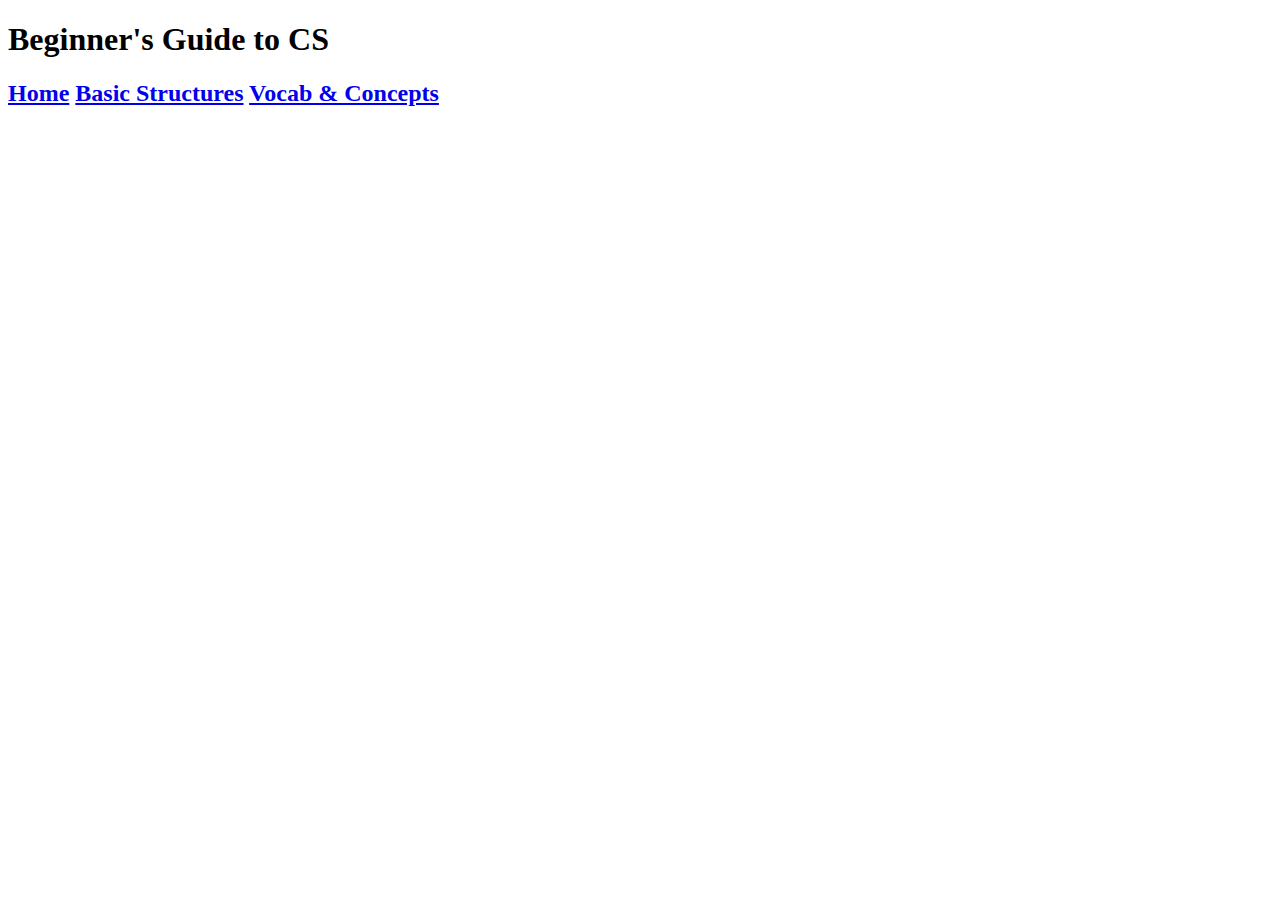
==== structures.html @ f0b13df9 "hi" ====
<!DOCTYPE html>
<html lang="en">
<head>
    <meta charset="UTF-8">
    <meta http-equiv="X-UA-Compatible" content="IE=edge">
    <meta name="viewport" content="width=device-width, initial-scale=1.0">
    <title>Basic Structures</title>
</head>
<body>
    <h1>Beginner's Guide to CS</h1>

    <!--nav bar-->
<h2>
    <a href="index.html">Home</a>
    <a href="structures.html">Basic Structures</a>
    <a href="vocab.html">Vocab & Concepts</a>
</h2>


</body>
</html>
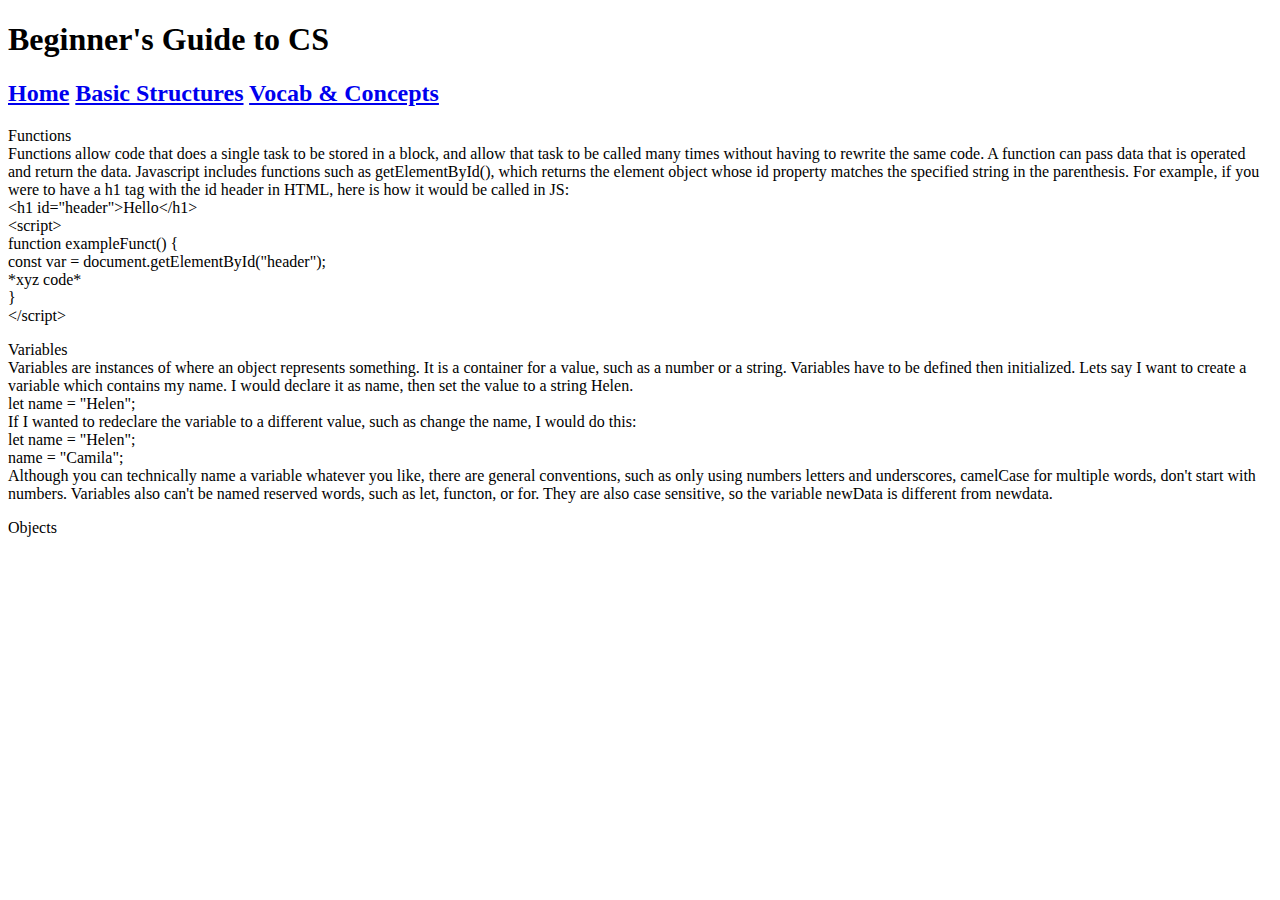
==== commit 31cbc2c7: "hi2" ====
--- a/structures.html
+++ b/structures.html
@@ -16,6 +16,49 @@
     <a href="vocab.html">Vocab & Concepts</a>
 </h2>
 
+<div class="left">
+<p>
+    Functions
+    <br>
+    Functions allow code that does a single task to be stored in a block, and allow that task to be called
+    many times without having to rewrite the same code. A function can pass data that is operated and return the data.
+    Javascript includes functions such as getElementById(), which returns the element object whose id property matches the specified
+    string in the parenthesis. For example, if you were to have a h1 tag with the id header in HTML, here is how it would be called in JS:
+    <br>
+    &lt;h1 id="header"&gt;Hello&lt;/h1&gt;
+    <br>
+    &lt;script&gt; <br>
+    function exampleFunct() { <br>
+        const var = document.getElementById("header"); <br>
+        *xyz code* <br>
+    } <br>
+    &lt;/script&gt;
+</p>
+<p>
+    Variables
+    <br>
+    Variables are instances of where an object represents something.
+    It is a container for a value, such as a number or a string. Variables
+    have to be defined then initialized. Lets say I want to create a variable which
+    contains my name. I would declare it as name, then set the value to a string Helen.
+    <br>
+    let name = "Helen"; <br>
+    If I wanted to redeclare the variable to a different value, such as change the name, I would do this:
+    <br>
+    let name = "Helen"; <br>
+    name = "Camila";
+    <br>
+    Although you can technically name a variable whatever you like, there are general conventions, such as
+    only using numbers letters and underscores, camelCase for multiple words, don't start with numbers. 
+    Variables also can't be named reserved words, such as let, functon, or for. They are also case sensitive,
+    so the variable newData is different from newdata.
+    </p>
+    <p>
+        Objects
+        <br>
+        
+    </p>
+</div>
 
 </body>
 </html>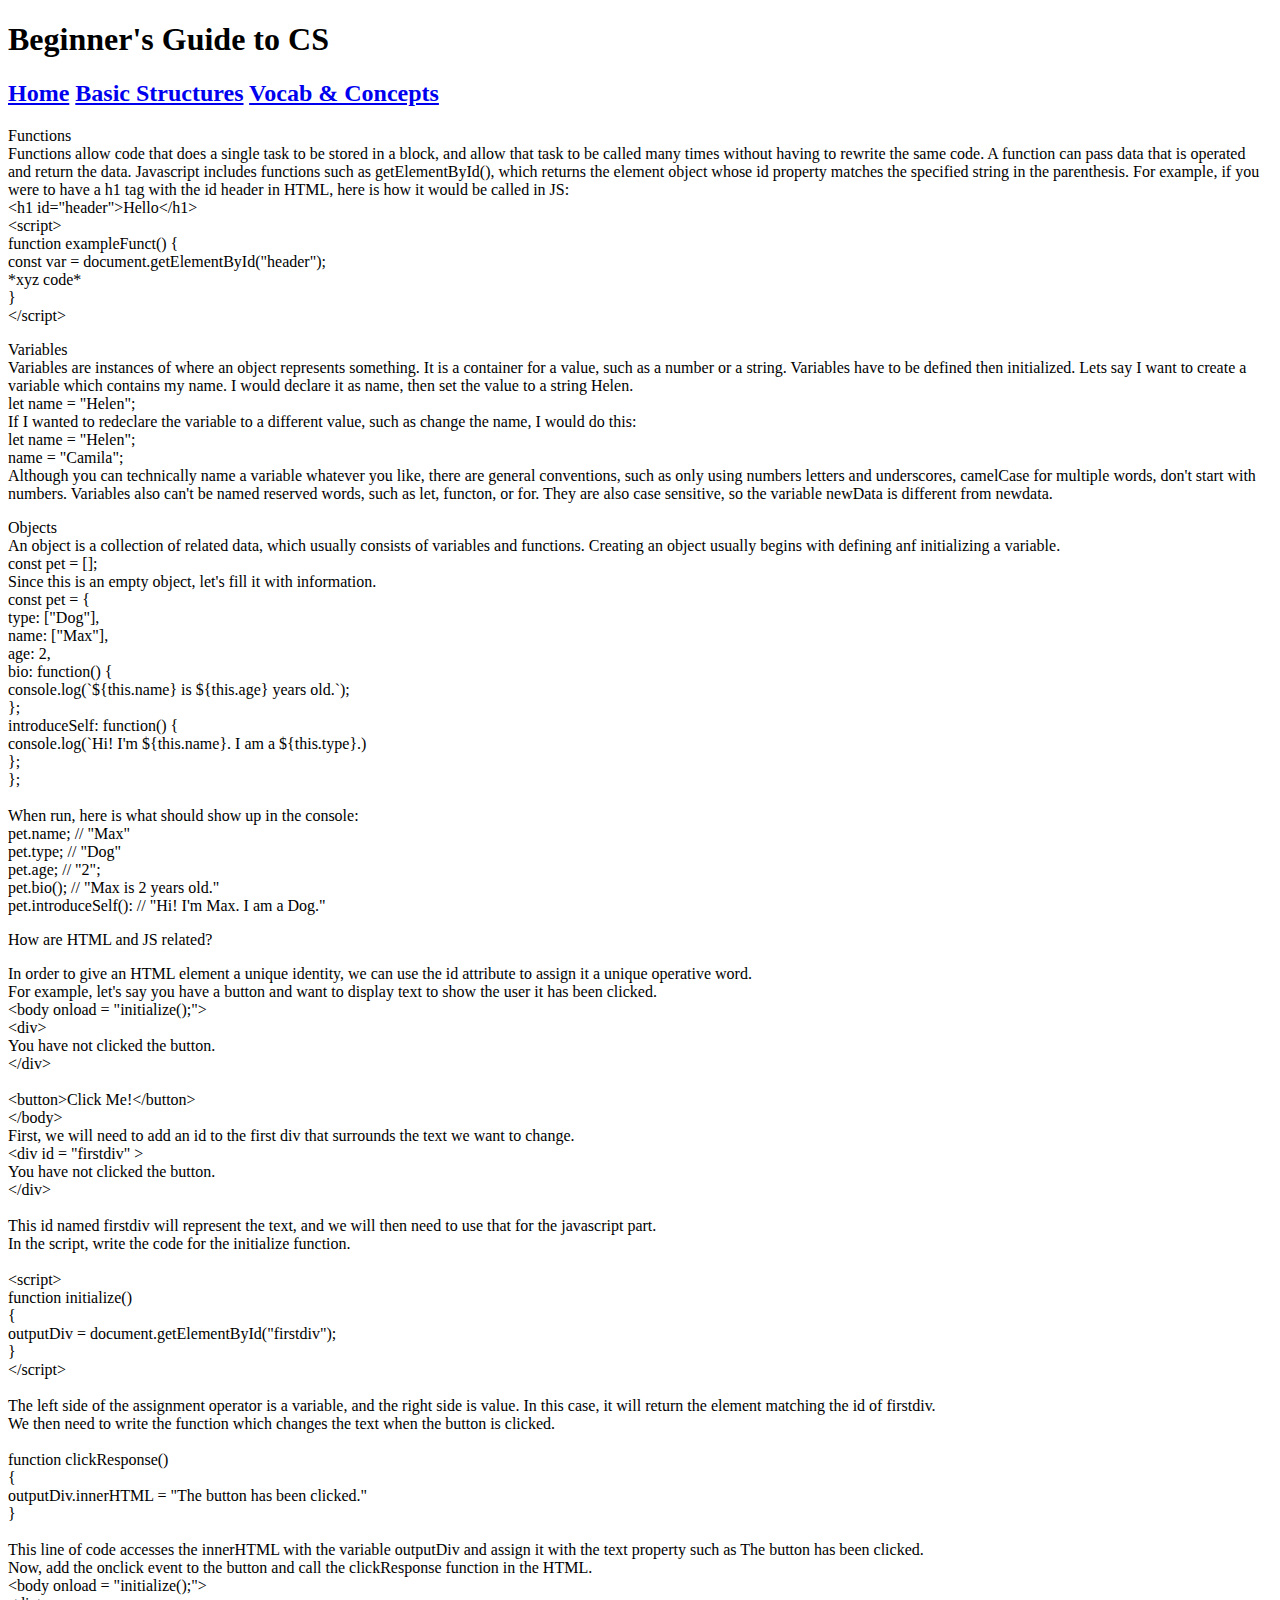
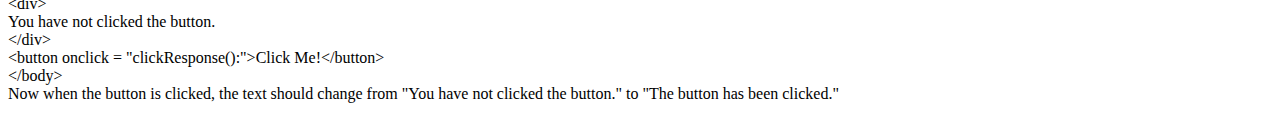
==== commit d38af85b: "structures finished" ====
--- a/structures.html
+++ b/structures.html
@@ -56,8 +56,76 @@
     <p>
         Objects
         <br>
-        
+        An object is a collection of related data, which usually consists of variables and functions.
+        Creating an object usually begins with defining anf initializing a variable.
+        <br>
+        const pet = []; <br>
+        Since this is an empty object, let's fill it with information.
+        <br>
+        const pet = { <br>
+            type: ["Dog"], <br>
+            name: ["Max"], <br>
+            age: 2, <br>
+            bio: function() { <br>
+                console.log(`${this.name} is ${this.age} years old.`); <br>
+            }; <br>
+            introduceSelf: function() { <br>
+                console.log(`Hi! I'm ${this.name}. I am a ${this.type}.) <br>
+            }; <br>
+        }; <br>
+        <br>
+        When run, here is what should show up in the console: <br>
+        pet.name; // "Max" <br>
+        pet.type; // "Dog" <br>
+        pet.age; // "2"; <br>
+        pet.bio(); // "Max is 2 years old." <br>
+        pet.introduceSelf(): // "Hi! I'm Max. I am a Dog." <br>
     </p>
+</div>
+
+<div id="right">
+<p>How are HTML and JS related?</p>
+<p>
+    In order to give an HTML element a unique identity, we can use the id attribute to assign it a unique operative word.
+    <br> For example, let's say you have a button and want to display text to show the user it has been clicked.
+    <br>
+    &lt;body onload = "initialize();"&gt; <br>
+    &lt;div&gt; <br>
+    You have not clicked the button. <br>
+    &lt;/div&gt; <br> <br>
+    &lt;button&gt;Click Me!&lt;/button&gt; <br>
+    &lt;/body&gt; <br>
+    First, we will need to add an id to the first div that surrounds the text we want to change. <br>
+    &lt;div id = "firstdiv" &gt; <br>
+    You have not clicked the button. <br>
+    &lt;/div&gt; <br> <br>
+    This id named firstdiv will represent the text, and we will then need to use that for the javascript part. <br>
+    In the script, write the code for the initialize function. <br> <br>
+    &lt;script&gt; <br>
+    function initialize() <br>
+    { <br>
+        outputDiv = document.getElementById("firstdiv"); <br>
+    } <br>
+    &lt;/script&gt; <br> <br>
+    The left side of the assignment operator is a variable, and the right side is value.
+    In this case, it will return the element matching the id of firstdiv. <br>
+    We then need to write the function which changes the text when the button is clicked. <br> <br>
+    function clickResponse() <br>
+    { <br>
+        outputDiv.innerHTML = "The button has been clicked." <br>
+    } <br> <br>
+    This line of code accesses the innerHTML with the variable outputDiv and assign it with 
+    the text property such as The button has been clicked. <br>
+    Now, add the onclick event to the button and call the clickResponse function in the HTML. <br>
+    &lt;body onload = "initialize();"&gt; <br>
+    &lt;div&gt; <br>
+    You have not clicked the button. <br>
+    &lt;/div&gt; <br>
+    &lt;button onclick = "clickResponse():">Click Me!&lt;/button&gt; <br>
+    &lt;/body&gt; <br>
+    Now when the button is clicked, the text should change from "You have not clicked the button." to "The button has been clicked." <br>
+</p>
+
 </div>
 
 </body>
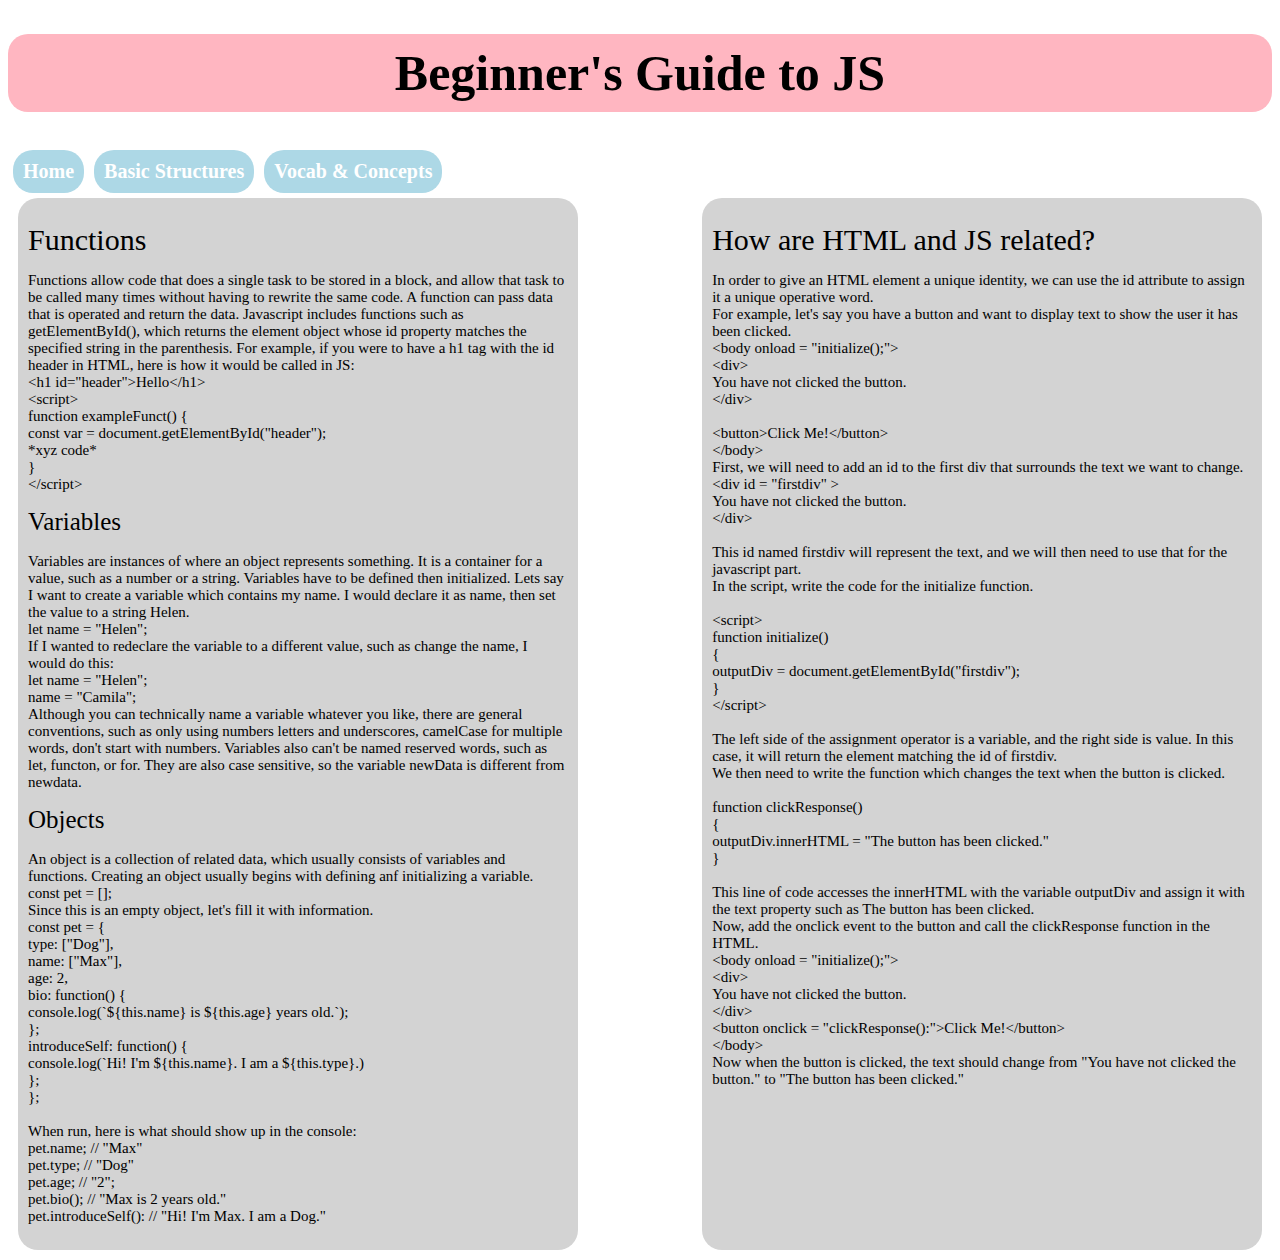
==== commit aa1d4b7a: "css" ====
--- a/structures.html
+++ b/structures.html
@@ -5,21 +5,24 @@
     <meta http-equiv="X-UA-Compatible" content="IE=edge">
     <meta name="viewport" content="width=device-width, initial-scale=1.0">
     <title>Basic Structures</title>
+    <link rel="stylesheet" href="style.css">
 </head>
 <body>
-    <h1>Beginner's Guide to CS</h1>
+    <h1>Beginner's Guide to JS</h1>
 
-    <!--nav bar-->
-<h2>
-    <a href="index.html">Home</a>
-    <a href="structures.html">Basic Structures</a>
-    <a href="vocab.html">Vocab & Concepts</a>
-</h2>
+       <!--nav bar-->
+<h2 class="navbar">
+    <ul>
+    <li><a href="index.html">Home</a></li>
+    <li><a href="structures.html">Basic Structures</a></li>
+    <li><a href="vocab.html">Vocab & Concepts</a></li>
+</ul>
+</h2> <br> <br>
 
-<div class="left">
+<div id="container">
+<div id="left">
+<p> <div class="page2subhead">Functions</div> </p>
 <p>
-    Functions
-    <br>
     Functions allow code that does a single task to be stored in a block, and allow that task to be called
     many times without having to rewrite the same code. A function can pass data that is operated and return the data.
     Javascript includes functions such as getElementById(), which returns the element object whose id property matches the specified
@@ -34,8 +37,7 @@
     } <br>
     &lt;/script&gt;
 </p>
-<p>
-    Variables
+<p> <div class="subsub">Variables</div>
     <br>
     Variables are instances of where an object represents something.
     It is a container for a value, such as a number or a string. Variables
@@ -54,7 +56,7 @@
     so the variable newData is different from newdata.
     </p>
     <p>
-        Objects
+        <div class="subsub">Objects</div>
         <br>
         An object is a collection of related data, which usually consists of variables and functions.
         Creating an object usually begins with defining anf initializing a variable.
@@ -84,7 +86,7 @@
 </div>
 
 <div id="right">
-<p>How are HTML and JS related?</p>
+<p> <div class="page2subhead">How are HTML and JS related?</div> </p>
 <p>
     In order to give an HTML element a unique identity, we can use the id attribute to assign it a unique operative word.
     <br> For example, let's say you have a button and want to display text to show the user it has been clicked.
@@ -125,7 +127,7 @@
     &lt;/body&gt; <br>
     Now when the button is clicked, the text should change from "You have not clicked the button." to "The button has been clicked." <br>
 </p>
-
+</div>
 </div>
 
 </body>
--- a/style.css
+++ b/style.css
@@ -0,0 +1,103 @@
+/* heading */
+h1 {
+font-size: 50px;
+text-align: center;
+background-color: lightpink;
+padding: 10px;
+border-radius: 20px;
+}
+
+/* nav bar */
+.navbar {
+    font-size: 20px;
+}
+
+ul {
+    list-style-type: none;
+    margin: 0;
+    padding: 0;
+  }
+  
+  li {
+    float: left;
+  }
+
+  a {
+    background-color:lightblue;
+    border-radius: 20px;
+    text-decoration: none;
+    color: white;
+    display: block;
+    padding: 10px;
+    margin: 5px;
+  }
+
+  li a:hover {
+    background-color:rgb(173, 202, 230);
+  }
+
+  #name {
+    text-align: right;
+  }
+
+  .page1subhead {
+    font-size: 30px;
+  }
+
+  .page2subhead {
+    font-size: 30px;
+  }
+
+  .subsub {
+    font-size: 25px;
+  }
+
+  .paragraph {
+    background-color:lightblue;
+    color: white;
+    font-size: 25px;
+    border-radius: 20px;
+    margin: 0 auto;
+    padding: 15px;
+  }
+
+  @media (max-width: 1080px) {
+    .paragraph-container {
+        width: 90%;
+    }
+  }
+
+  #left {
+    background-color: lightgray;
+    border-radius: 20px;
+  }
+
+  #right {
+    background-color: lightgray;
+    border-radius: 20px;
+  }
+
+  #left, #right {
+    display: inline-block;
+    width: 45%;
+    padding: 10px;
+    box-sizing: border-box;
+    font-size: 15px;
+  }
+
+  #container {
+    justify-content: space-between;
+    clear: both;
+    flex-wrap: wrap;
+    display: flex;
+    margin: 10px;
+  }
+
+#page3para {
+    background-color:lightgray;
+    border-radius: 20px;
+    font-size: 20px;
+    box-sizing: border-box;
+    clear:both;
+    padding: 130px;
+}
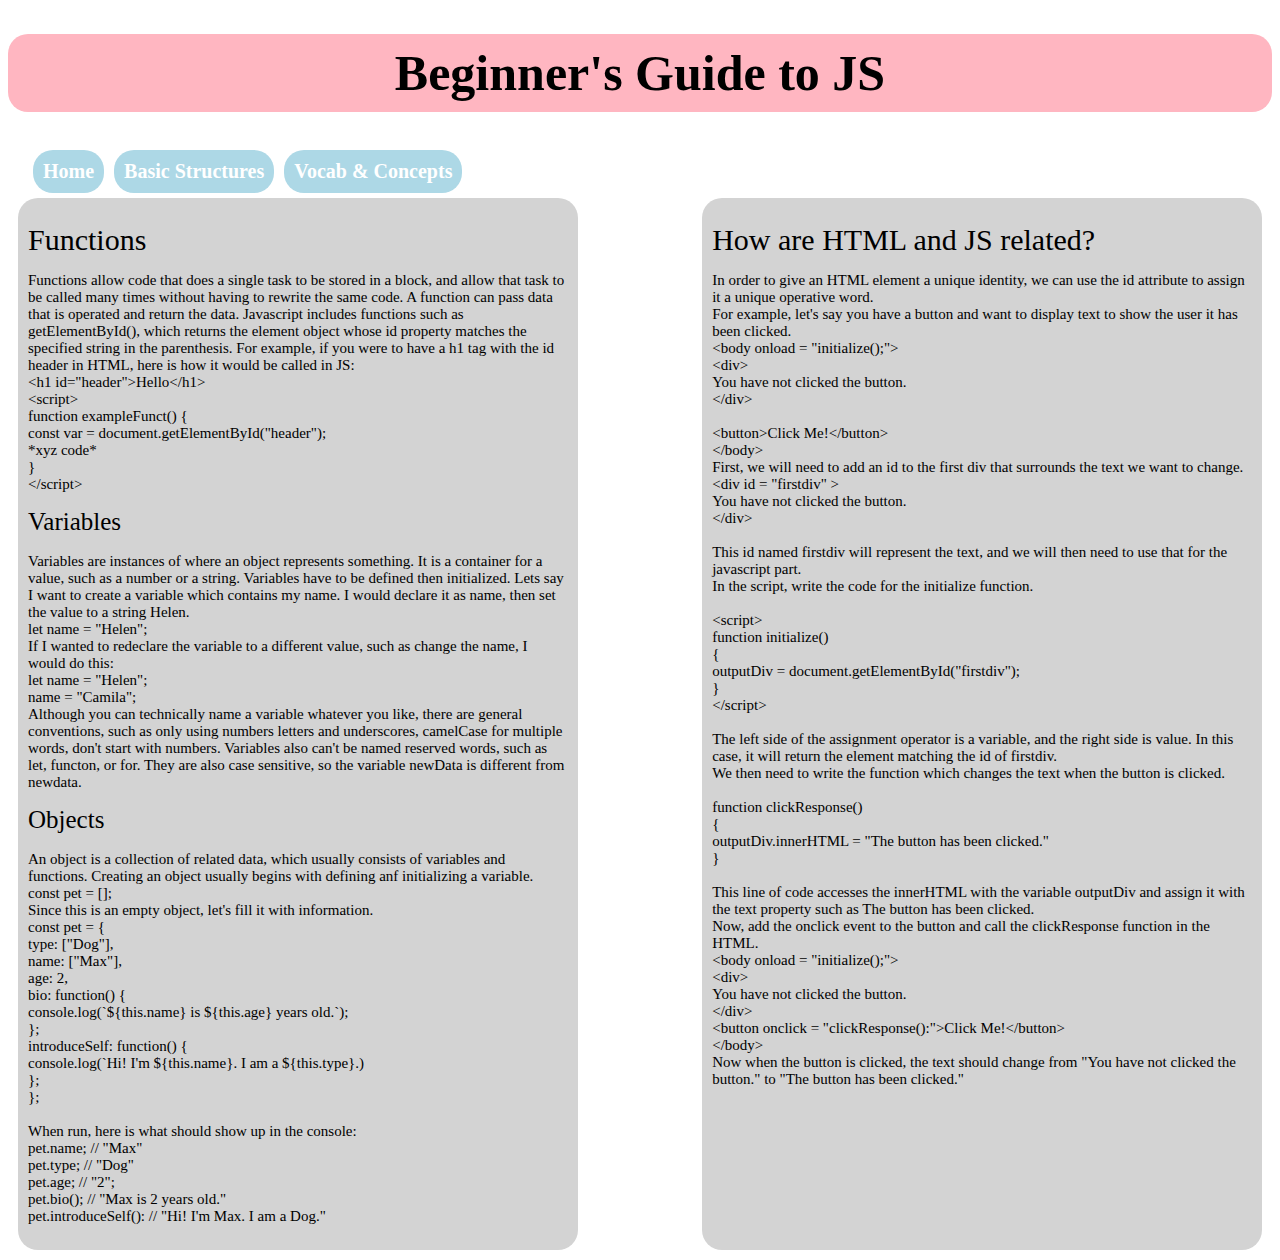
==== commit 7923de28: "css done" ====
--- a/structures.html
+++ b/structures.html
@@ -6,16 +6,17 @@
     <meta name="viewport" content="width=device-width, initial-scale=1.0">
     <title>Basic Structures</title>
     <link rel="stylesheet" href="style.css">
+    <script src="script.js"></script>
 </head>
 <body>
     <h1>Beginner's Guide to JS</h1>
 
        <!--nav bar-->
 <h2 class="navbar">
-    <ul>
-    <li><a href="index.html">Home</a></li>
-    <li><a href="structures.html">Basic Structures</a></li>
-    <li><a href="vocab.html">Vocab & Concepts</a></li>
+    <ul class="navul">
+    <li class="navli"><a href="index.html">Home</a></li>
+    <li class="navli"><a href="structures.html">Basic Structures</a></li>
+    <li class="navli"><a href="vocab.html">Vocab & Concepts</a></li>
 </ul>
 </h2> <br> <br>
 
--- a/style.css
+++ b/style.css
@@ -10,15 +10,17 @@
 /* nav bar */
 .navbar {
     font-size: 20px;
+    margin: 20px;
+    padding: 0;
 }
 
-ul {
+.navul {
     list-style-type: none;
     margin: 0;
     padding: 0;
   }
   
-  li {
+  .navli {
     float: left;
   }
 
@@ -32,7 +34,7 @@
     margin: 5px;
   }
 
-  li a:hover {
+  .navli a:hover {
     background-color:rgb(173, 202, 230);
   }
 
@@ -93,11 +95,34 @@
     margin: 10px;
   }
 
-#page3para {
-    background-color:lightgray;
+  #page3para {
+    background-color: lightgray;
     border-radius: 20px;
-    font-size: 20px;
-    box-sizing: border-box;
-    clear:both;
-    padding: 130px;
+    text-align: center;
+    font-size: 25px;
+  }
+
+  #page3para ul {
+    list-style-type: none;
+    padding: 0;
 }
+
+#page3para li {
+    margin-bottom: 10px;
+    display: block;
+}
+
+button {
+  background-color:lightpink;
+  color:white;
+  padding: 10px 20px;
+  font-size: 15px;
+  border: none;
+  border-radius: 5px;
+}
+
+button:hover {
+  background-color:palevioletred;
+}
+
+
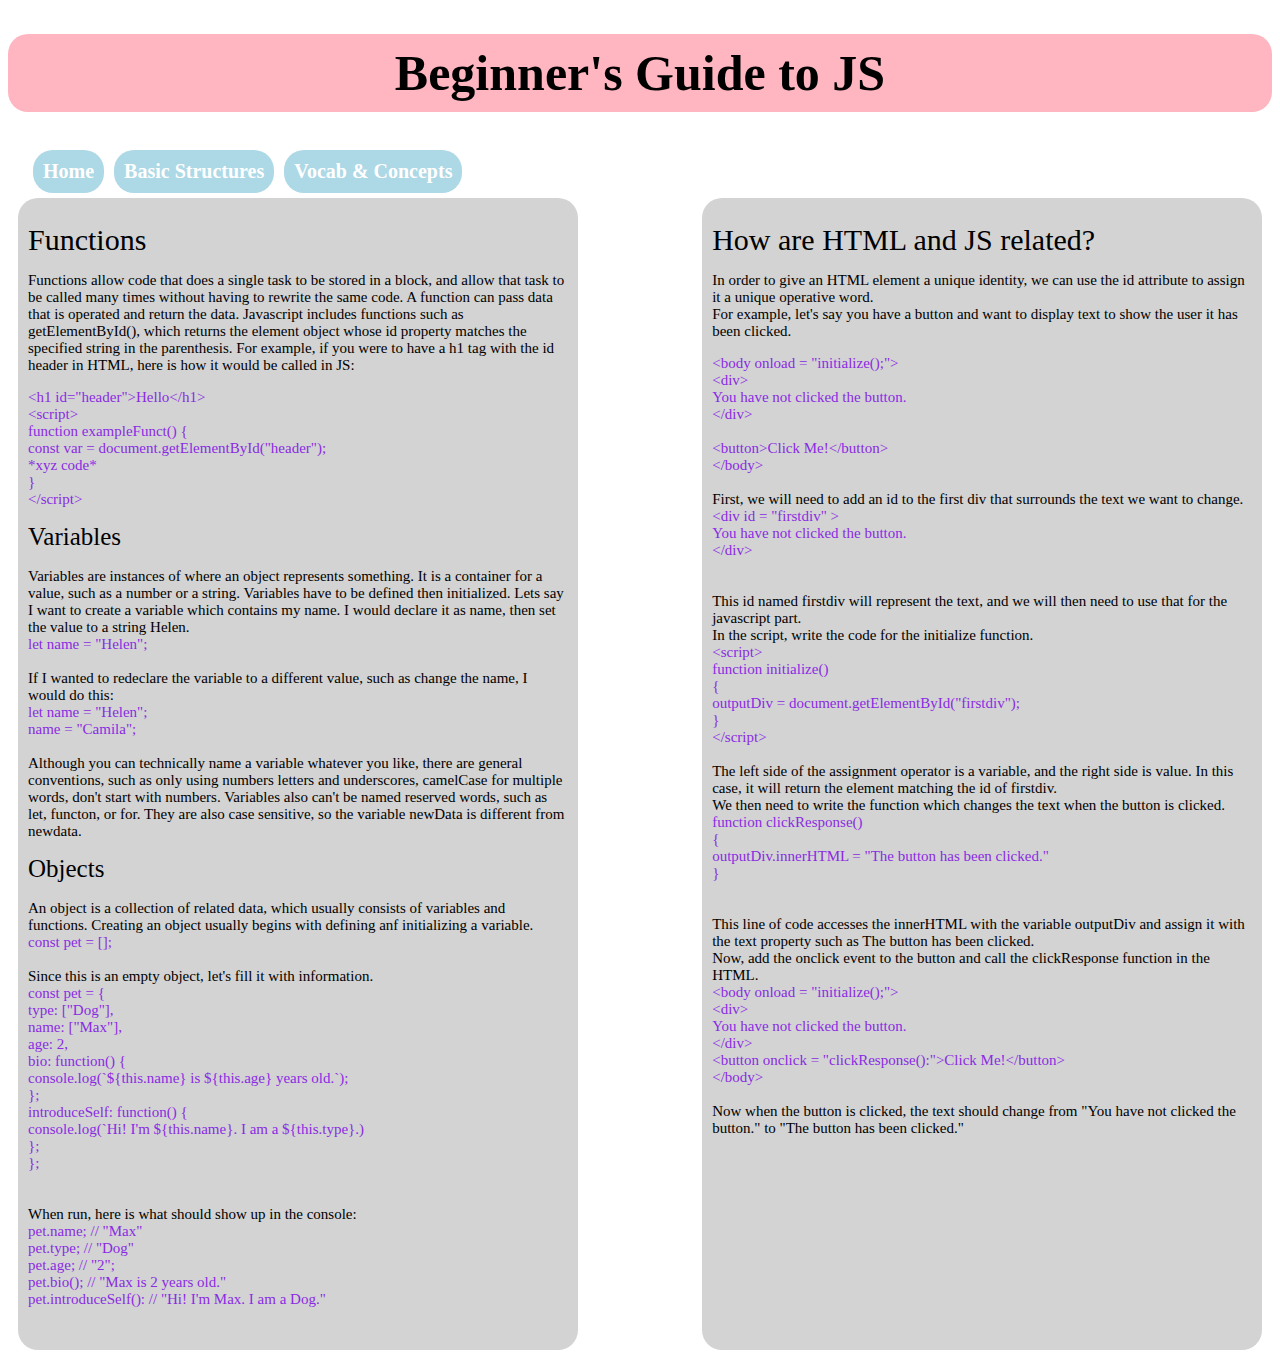
==== commit 00d3808c: "final commit" ====
--- a/structures.html
+++ b/structures.html
@@ -28,15 +28,14 @@
     many times without having to rewrite the same code. A function can pass data that is operated and return the data.
     Javascript includes functions such as getElementById(), which returns the element object whose id property matches the specified
     string in the parenthesis. For example, if you were to have a h1 tag with the id header in HTML, here is how it would be called in JS:
+    <div class="code"> &lt;h1 id="header"&gt;Hello&lt;/h1&gt;
     <br>
-    &lt;h1 id="header"&gt;Hello&lt;/h1&gt;
-    <br>
-    &lt;script&gt; <br>
+   &lt;script&gt; <br>
     function exampleFunct() { <br>
         const var = document.getElementById("header"); <br>
         *xyz code* <br>
     } <br>
-    &lt;/script&gt;
+    &lt;/script&gt; </div>
 </p>
 <p> <div class="subsub">Variables</div>
     <br>
@@ -45,11 +44,11 @@
     have to be defined then initialized. Lets say I want to create a variable which
     contains my name. I would declare it as name, then set the value to a string Helen.
     <br>
-    let name = "Helen"; <br>
+   <div class="code">let name = "Helen"; </div> <br>
     If I wanted to redeclare the variable to a different value, such as change the name, I would do this:
     <br>
-    let name = "Helen"; <br>
-    name = "Camila";
+   <div class="code"> let name = "Helen"; <br>
+    name = "Camila"; </div>
     <br>
     Although you can technically name a variable whatever you like, there are general conventions, such as
     only using numbers letters and underscores, camelCase for multiple words, don't start with numbers. 
@@ -62,10 +61,10 @@
         An object is a collection of related data, which usually consists of variables and functions.
         Creating an object usually begins with defining anf initializing a variable.
         <br>
-        const pet = []; <br>
+        <div class="code">const pet = [];</div><br>
         Since this is an empty object, let's fill it with information.
         <br>
-        const pet = { <br>
+        <div class="code"> const pet = { <br>
             type: ["Dog"], <br>
             name: ["Max"], <br>
             age: 2, <br>
@@ -75,14 +74,14 @@
             introduceSelf: function() { <br>
                 console.log(`Hi! I'm ${this.name}. I am a ${this.type}.) <br>
             }; <br>
-        }; <br>
+        }; </div><br>
         <br>
         When run, here is what should show up in the console: <br>
-        pet.name; // "Max" <br>
+        <div class="code">pet.name; // "Max" <br>
         pet.type; // "Dog" <br>
         pet.age; // "2"; <br>
         pet.bio(); // "Max is 2 years old." <br>
-        pet.introduceSelf(): // "Hi! I'm Max. I am a Dog." <br>
+        pet.introduceSelf(): // "Hi! I'm Max. I am a Dog." </div><br>
     </p>
 </div>
 
@@ -91,41 +90,40 @@
 <p>
     In order to give an HTML element a unique identity, we can use the id attribute to assign it a unique operative word.
     <br> For example, let's say you have a button and want to display text to show the user it has been clicked.
-    <br>
-    &lt;body onload = "initialize();"&gt; <br>
+    <div class="code">&lt;body onload = "initialize();"&gt; <br>
     &lt;div&gt; <br>
     You have not clicked the button. <br>
     &lt;/div&gt; <br> <br>
     &lt;button&gt;Click Me!&lt;/button&gt; <br>
-    &lt;/body&gt; <br>
+    &lt;/body&gt; </div><br>
     First, we will need to add an id to the first div that surrounds the text we want to change. <br>
-    &lt;div id = "firstdiv" &gt; <br>
+    <div class="code">&lt;div id = "firstdiv" &gt; <br>
     You have not clicked the button. <br>
-    &lt;/div&gt; <br> <br>
+    &lt;/div&gt; </div><br> <br>
     This id named firstdiv will represent the text, and we will then need to use that for the javascript part. <br>
-    In the script, write the code for the initialize function. <br> <br>
-    &lt;script&gt; <br>
+    In the script, write the code for the initialize function. <br>
+    <div class="code">&lt;script&gt; <br>
     function initialize() <br>
     { <br>
         outputDiv = document.getElementById("firstdiv"); <br>
     } <br>
-    &lt;/script&gt; <br> <br>
+    &lt;/script&gt;</div> <br>
     The left side of the assignment operator is a variable, and the right side is value.
     In this case, it will return the element matching the id of firstdiv. <br>
-    We then need to write the function which changes the text when the button is clicked. <br> <br>
-    function clickResponse() <br>
+    We then need to write the function which changes the text when the button is clicked.
+    <div class="code">function clickResponse() <br>
     { <br>
         outputDiv.innerHTML = "The button has been clicked." <br>
-    } <br> <br>
+    }</div> <br> <br>
     This line of code accesses the innerHTML with the variable outputDiv and assign it with 
     the text property such as The button has been clicked. <br>
     Now, add the onclick event to the button and call the clickResponse function in the HTML. <br>
-    &lt;body onload = "initialize();"&gt; <br>
+    <div class="code">&lt;body onload = "initialize();"&gt; <br>
     &lt;div&gt; <br>
     You have not clicked the button. <br>
     &lt;/div&gt; <br>
     &lt;button onclick = "clickResponse():">Click Me!&lt;/button&gt; <br>
-    &lt;/body&gt; <br>
+    &lt;/body&gt; </div><br>
     Now when the button is clicked, the text should change from "You have not clicked the button." to "The button has been clicked." <br>
 </p>
 </div>
--- a/style.css
+++ b/style.css
@@ -125,4 +125,13 @@
   background-color:palevioletred;
 }
 
+.code {
+  font-size: 15px;
+  color:blueviolet;
+}
 
+.word {
+  font-weight: bold;
+}
+
+
